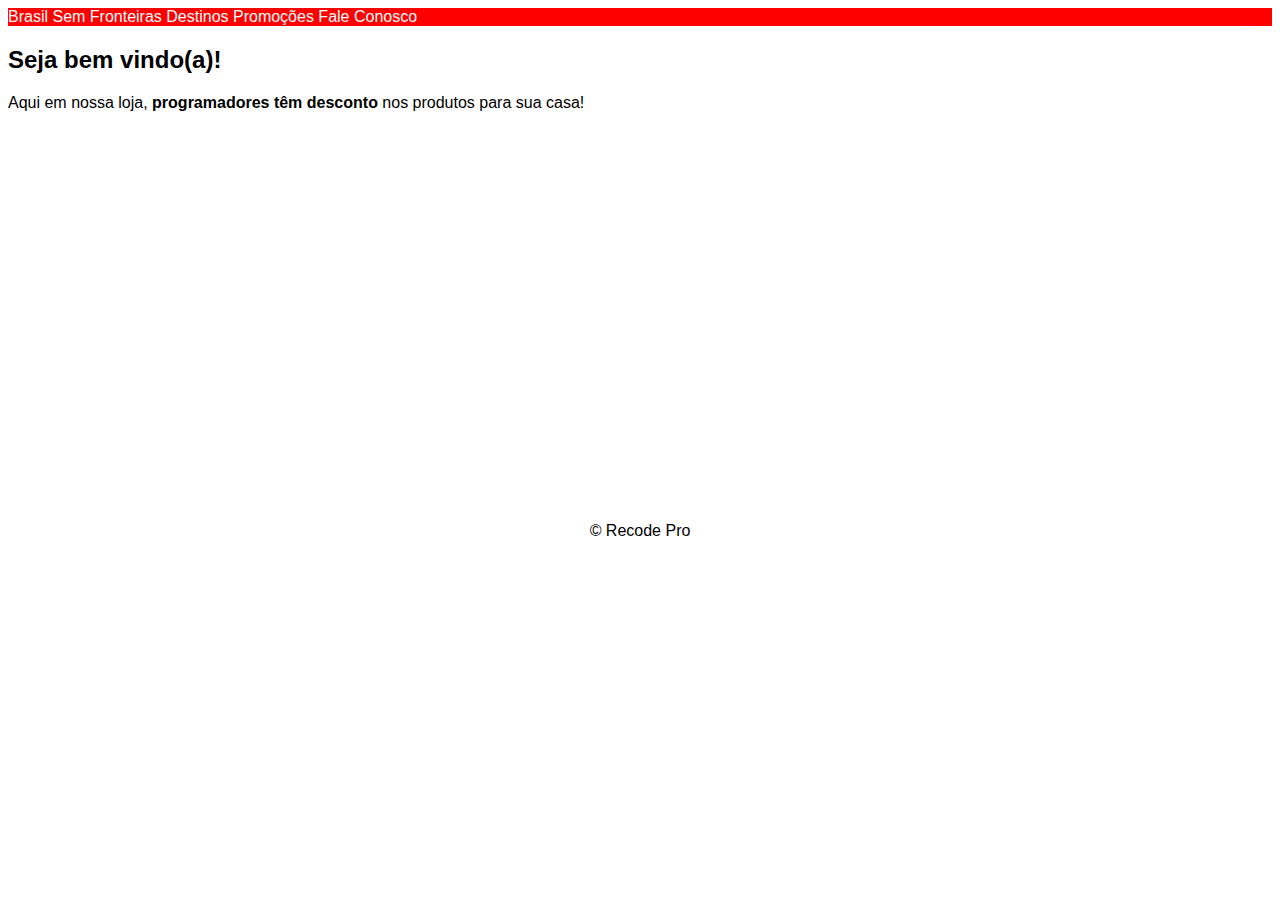
==== ProjetoHTML_CSS/index.html @ 68550eca "Atualizando arquivos" ====
<!DOCTYPE html>
<html lang="pt-br">

<head>
    <meta charset="UTF-8">
    <title>Brasil sem Fronteiras</title>
    <link rel="stylesheet" href="css/stylo.css">
</head>

<body>

    <nav class="menu">
        <a href="index.html">Brasil Sem Fronteiras</a>
        <a href="Destinos.html">Destinos</a>
        <a href="Promocoes.html">Promoções</a>
        <a href="contato.html">Fale Conosco</a>
    </nav>
    <main>
        <h2>Seja bem vindo(a)!</h2>
        <p>Aqui em nossa loja, <b>programadores têm desconto</b> nos produtos para sua casa!</p>
    </main>


    <br><br><br><br><br><br><br><br><br><br><br><br><br><br><br><br><br><br><br><br><br>


    <footer id="rodape">
        
        <p>&copy; Recode Pro</p>
    </footer>


</body>

</html>
---- ProjetoHTML_CSS/css/stylo.css ----
body{
    font-family: Arial, Helvetica, sans-serif;
}
#formaPagamento{
    color: red;
}
.menu a {
    color: white;
    text-decoration: none;
    
}
.menu{
    background-color: red;
    text-decoration:none;

}
#rodape{
    text-align: center;
}
.categorias{
    float: left;
    margin-bottom: 80%;
    margin-right: 50px;
    width: 250px;
    height: 100%;
    border: solid red;
    
    


    
}
.produtos{
    width: 100%;
}
.box_produto{
  display: inline-block;
 width: 250px;
 height: 250px;
  
    
    
}
.preco{
    color: red;
}
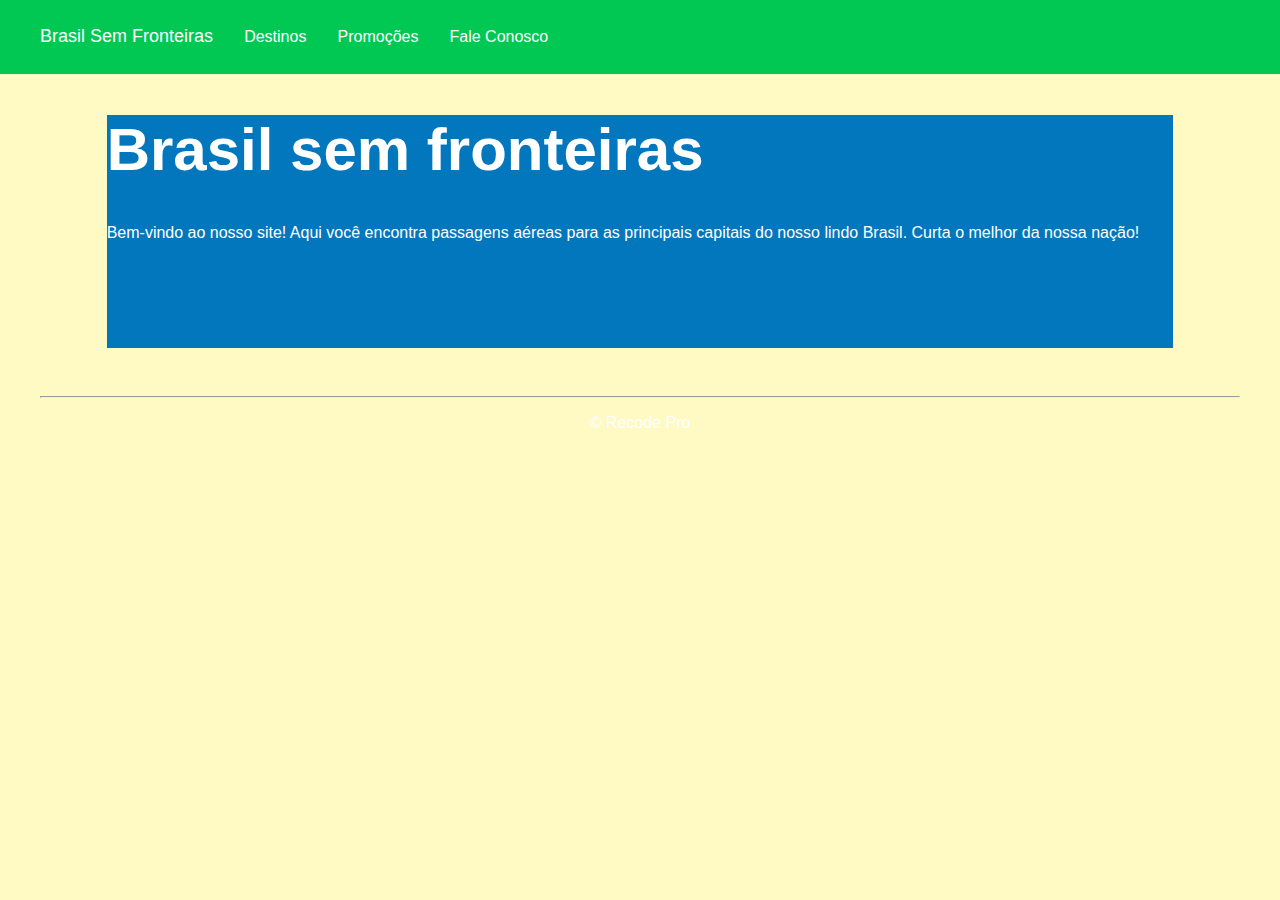
==== commit defb5f7a: "Atualização dos arquivos" ====
--- a/ProjetoHTML_CSS/index.html
+++ b/ProjetoHTML_CSS/index.html
@@ -10,21 +10,33 @@
 <body>
 
     <nav class="menu">
-        <a href="index.html">Brasil Sem Fronteiras</a>
+        <a href="index.html" style="font-size: large;">Brasil Sem Fronteiras</a>
         <a href="Destinos.html">Destinos</a>
         <a href="Promocoes.html">Promoções</a>
         <a href="contato.html">Fale Conosco</a>
     </nav>
     <main>
-        <h2>Seja bem vindo(a)!</h2>
-        <p>Aqui em nossa loja, <b>programadores têm desconto</b> nos produtos para sua casa!</p>
+        <div class="principal">
+            <h1>Brasil sem fronteiras</h1>
+            <p>Bem-vindo ao nosso site! Aqui você encontra passagens aéreas para as principais capitais do nosso lindo Brasil. Curta o melhor da nossa nação!</p>
+            <br>
+            <br>
+            <br>
+            <br>
+            <br>
+
+        </div>
+        
+        
     </main>
+   
 
 
-    <br><br><br><br><br><br><br><br><br><br><br><br><br><br><br><br><br><br><br><br><br>
+    
 
 
     <footer id="rodape">
+        <hr>
         
         <p>&copy; Recode Pro</p>
     </footer>
--- a/ProjetoHTML_CSS/css/stylo.css
+++ b/ProjetoHTML_CSS/css/stylo.css
@@ -1,21 +1,45 @@
-body{
+html, body{
     font-family: Arial, Helvetica, sans-serif;
+    background-color: #fff9c4;
+    margin-top: 0px;
+    margin-left: 0px;
+    margin-right: 0px;
 }
-#formaPagamento{
-    color: red;
-}
+
 .menu a {
     color: white;
     text-decoration: none;
+    padding: 10pt;
     
 }
 .menu{
-    background-color: red;
+    background-color:#00c853;
     text-decoration:none;
-
+    padding: 20pt;
+    
+   
+   
+    
+}
+.principal{
+    margin-left:80pt ;
+    margin-right:80pt ;
+    background-color:#0277bd ;
+}
+h1{
+    color: white;
+    font-size: 60px;
+    font-family:'Trebuchet MS', 'Lucida Sans Unicode', 'Lucida Grande', 'Lucida Sans', Arial, sans-serif;
+}  
+p{
+    color: white; 
 }
 #rodape{
     text-align: center;
+    padding: 30pt;
+    
+
+    
 }
 .categorias{
     float: left;
@@ -24,10 +48,6 @@
     width: 250px;
     height: 100%;
     border: solid red;
-    
-    
-
-
     
 }
 .produtos{
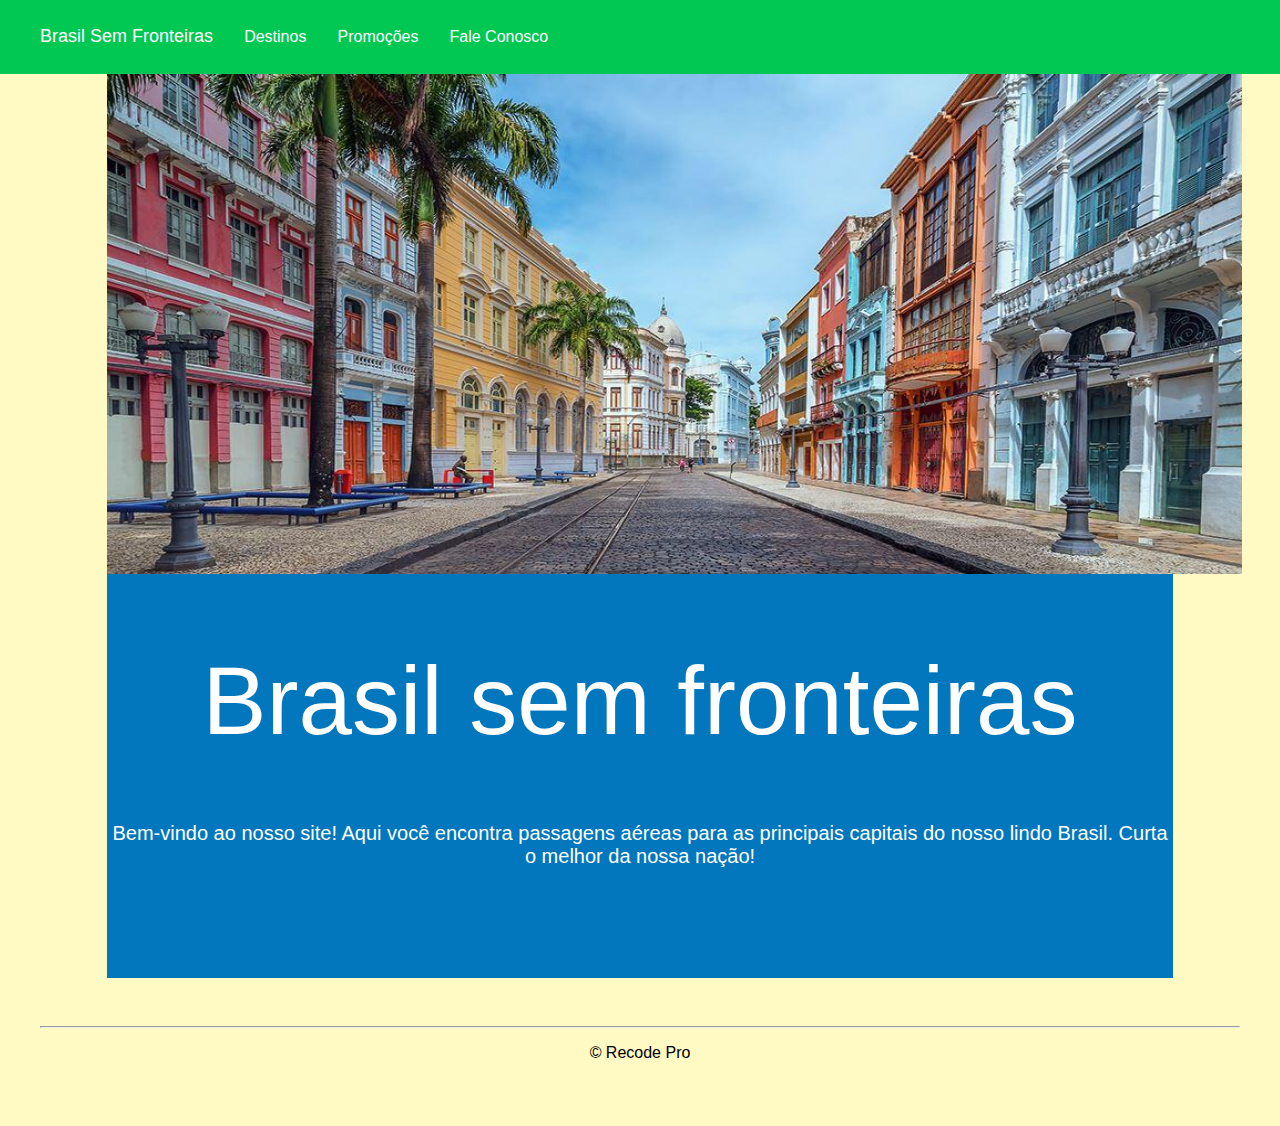
==== commit a259d41a: "Atualizações" ====
--- a/ProjetoHTML_CSS/index.html
+++ b/ProjetoHTML_CSS/index.html
@@ -4,7 +4,7 @@
 <head>
     <meta charset="UTF-8">
     <title>Brasil sem Fronteiras</title>
-    <link rel="stylesheet" href="css/stylo.css">
+    <link rel="stylesheet" href="css/style.css">
 </head>
 
 <body>
@@ -17,8 +17,9 @@
     </nav>
     <main>
         <div class="principal">
-            <h1>Brasil sem fronteiras</h1>
-            <p>Bem-vindo ao nosso site! Aqui você encontra passagens aéreas para as principais capitais do nosso lindo Brasil. Curta o melhor da nossa nação!</p>
+            <img src="imagens/recife-banner.jpeg" alt="recife.jpeg" width="1135pt" height="500pt">
+            <h1 class="tituloGrande">Brasil sem fronteiras</h1>
+            <p class="paragrafoPriinciapl">Bem-vindo ao nosso site! Aqui você encontra passagens aéreas para as principais capitais do nosso lindo Brasil. Curta o melhor da nossa nação!</p>
             <br>
             <br>
             <br>
--- a/ProjetoHTML_CSS/css/style.css
+++ b/ProjetoHTML_CSS/css/style.css
@@ -0,0 +1,80 @@
+html, body {
+    font-family: Arial, Helvetica, sans-serif;
+    background-color: #fff9c4;
+    margin-top: 0px;
+    margin-left: 0px;
+    margin-right: 0px;
+}
+
+.menu a {
+    color: white;
+    text-decoration: none;
+    padding: 10pt;
+
+}
+
+.menu {
+    background-color: #00c853;
+    text-decoration: none;
+    padding: 20pt;
+
+
+
+
+}
+
+.principal {
+    margin-left: 80pt;
+    margin-right: 80pt;
+    background-color: #0277bd;
+}
+
+.tituloGrande{
+    color: white;
+    text-align: center;
+    font-size: 6rem;
+    font-weight: 300;
+    line-height: 1.2;
+}
+
+.paragrafoPriinciapl {
+    color: white;
+    text-align: center;
+    font-size: 1.25rem;
+    font-weight: 300;
+}
+
+#rodape {
+    text-align: center;
+    padding: 30pt;
+
+
+
+}
+
+.categorias {
+    float: left;
+    margin-bottom: 80%;
+    margin-right: 50px;
+    width: 250px;
+    height: 100%;
+    border: solid red;
+
+}
+
+.produtos {
+    width: 100%;
+}
+
+.box_produto {
+    display: inline-block;
+    width: 250px;
+    height: 250px;
+
+
+
+}
+
+.preco {
+    color: red;
+}